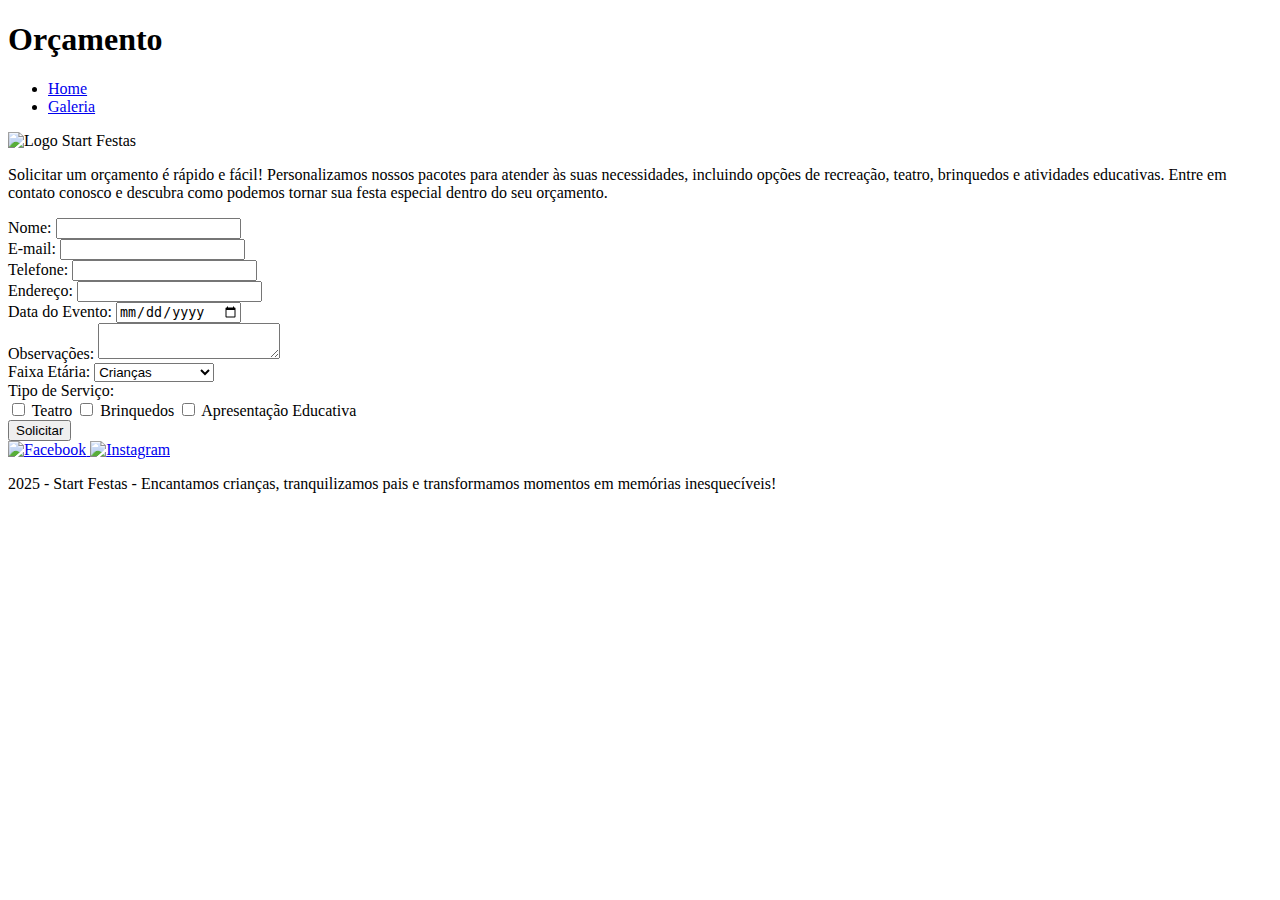
==== src/main/resources/templates/orcamento.html @ b782103f "Commit inicial com arquivos HTML e CSS" ====
<!DOCTYPE html>
<html lang="en">
<head>
    <meta charset="UTF-8">
    <meta name="viewport" content="width=device-width, initial-scale=1.0">
    <title>Orçamento</title>
    <link rel="stylesheet" href="/css/orcamento.css">
</head>
<body>
    <nav>
        <div class="nav-title">
            <h1>Orçamento</h1>
        </div>
        <ul>
            <li>
                 <a href="/">Home</a>
            </li>
            <li>
                <a href="/galeria">Galeria</a>
            </li>
        </ul>
    </nav>
        <img src="./img/Festas-removebg.png" alt="Logo Start Festas" class="imagem-banner">
    <div class="solicitar-orcamento">
        <p>Solicitar um orçamento é rápido e fácil! Personalizamos nossos pacotes para atender às suas necessidades, incluindo opções de recreação, teatro, brinquedos e atividades educativas. Entre em contato conosco e descubra como podemos tornar sua festa especial dentro do seu orçamento.</p>
    </div>
    <div class="orcamento-form">
        <form action="#" method="POST">
            <div class="form-group">
                <label for="nome">Nome:</label>
                <input type="text" id="nome" name="nome" required>
            </div>

            <div class="form-group">
                <label for="email">E-mail:</label>
                <input type="email" id="email" name="email" required>
            </div>

            <div class="form-group">
                <label for="telefone">Telefone:</label>
                <input type="tel" id="telefone" name="telefone" required>
            </div>

            <div class="form-group">
                <label for="endereco">Endereço:</label>
                <input type="text" id="endereco" name="endereco" required>
            </div>

            <div class="form-group">
                <label for="data">Data do Evento:</label>
                <input type="date" id="data" name="data" required>
            </div>

            <div class="form-group">
                <label for="observacoes">Observações:</label>
                <textarea id="observacoes" name="observacoes"></textarea>
            </div>

            <div class="form-group">
                <label for="faixa-etaria">Faixa Etária:</label>
                <select id="faixa-etaria" name="faixa-etaria" required>
                    <option value="crianças">Crianças</option>
                    <option value="adultos">Adultos</option>
                    <option value="todas">Todas as Idades</option>
                </select>
            </div>

            <div class="form-group">
                <label>Tipo de Serviço:</label>
                <div class="checkbox-group">
                    <label><input type="checkbox" name="servico" value="teatro"> Teatro</label>
                    <label><input type="checkbox" name="servico" value="brinquedos"> Brinquedos</label>
                    <label><input type="checkbox" name="servico" value="apresentacao-educativa"> Apresentação Educativa</label>
                </div>
            </div>
            <div class="form-group">
                <button type="submit" class="submit-btn">Solicitar</button>
            </div>
        </form>
    </div>
    <footer>
        <div class="footer-content">
            <div class="social-icons">
                <a href="#" class="social-icon">
                    <img src="./img/facebook-icon (1).png" alt="Facebook">
                </a>
                <a href="#" class="social-icon">
                    <img src="./img/instagram-icon.png" alt="Instagram">
                </a>
            </div>
            <p class="footer-text">2025 - Start Festas - Encantamos crianças, tranquilizamos pais e transformamos momentos em memórias inesquecíveis!</p>
        </div>
    </footer>
</body>
</html>
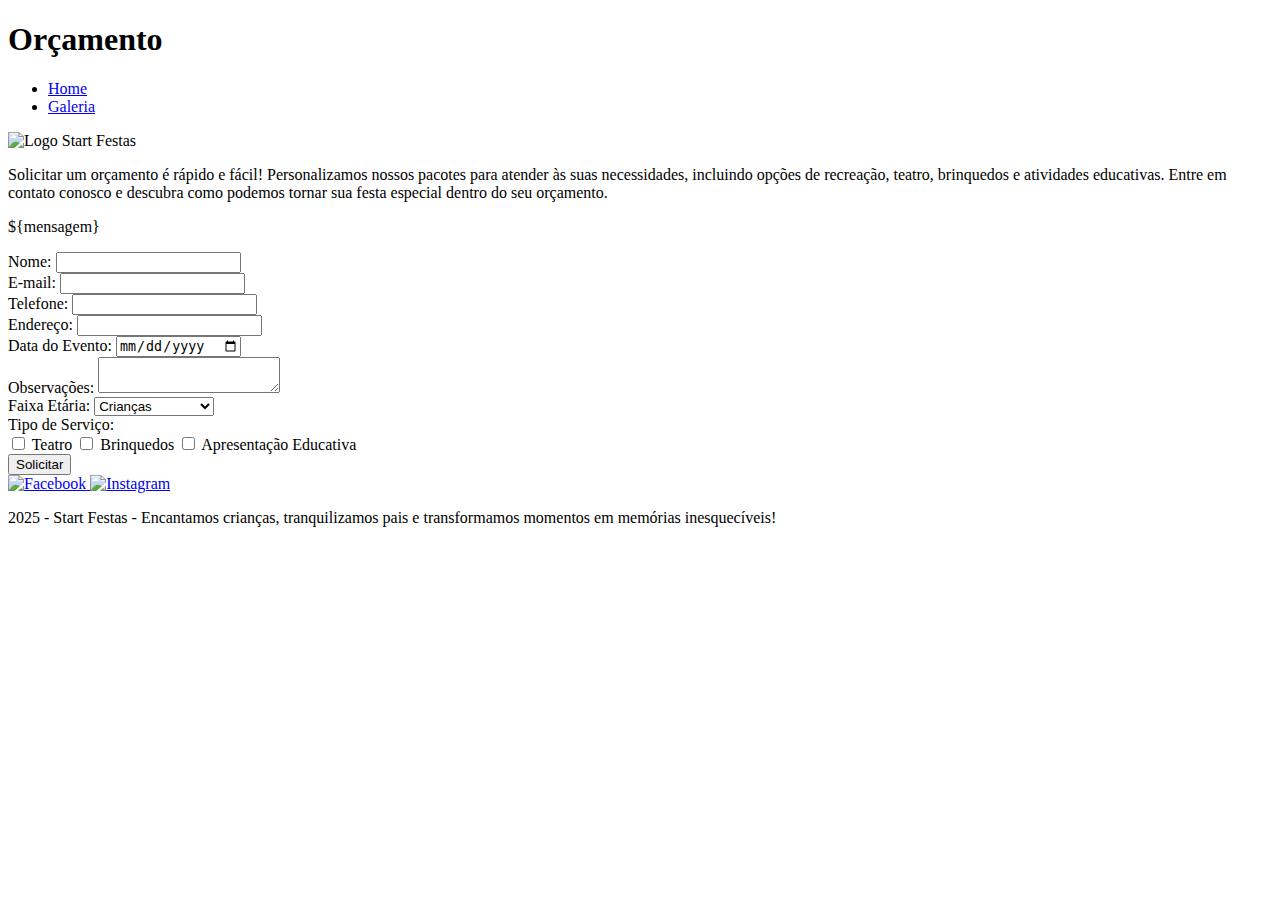
==== commit 01493398: "Adicionada página de sucesso e implementação do redirecionamento pós-envio do formulário" ====
--- a/src/main/resources/templates/orcamento.html
+++ b/src/main/resources/templates/orcamento.html
@@ -1,5 +1,5 @@
 <!DOCTYPE html>
-<html lang="en">
+<html lang="pt-br">
 <head>
     <meta charset="UTF-8">
     <meta name="viewport" content="width=device-width, initial-scale=1.0">
@@ -20,12 +20,20 @@
             </li>
         </ul>
     </nav>
-        <img src="./img/Festas-removebg.png" alt="Logo Start Festas" class="imagem-banner">
+    <img src="./img/Festas-removebg.png" alt="Logo Start Festas" class="imagem-banner">
+    
+    <!-- Exibição da mensagem de sucesso -->
     <div class="solicitar-orcamento">
         <p>Solicitar um orçamento é rápido e fácil! Personalizamos nossos pacotes para atender às suas necessidades, incluindo opções de recreação, teatro, brinquedos e atividades educativas. Entre em contato conosco e descubra como podemos tornar sua festa especial dentro do seu orçamento.</p>
+        
+        <!-- Exibe a mensagem de sucesso se houver -->
+        <div th:if="${mensagem != null}" class="success-message">
+            <p>${mensagem}</p>
+        </div>
     </div>
+
     <div class="orcamento-form">
-        <form action="#" method="POST">
+        <form action="/orcamento/salvar" method="POST">
             <div class="form-group">
                 <label for="nome">Nome:</label>
                 <input type="text" id="nome" name="nome" required>
@@ -47,8 +55,8 @@
             </div>
 
             <div class="form-group">
-                <label for="data">Data do Evento:</label>
-                <input type="date" id="data" name="data" required>
+                <label for="dataEvento">Data do Evento:</label>
+                <input type="date" id="dataEvento" name="dataEvento" required>
             </div>
 
             <div class="form-group">
@@ -57,8 +65,8 @@
             </div>
 
             <div class="form-group">
-                <label for="faixa-etaria">Faixa Etária:</label>
-                <select id="faixa-etaria" name="faixa-etaria" required>
+                <label for="faixaEtaria">Faixa Etária:</label>
+                <select id="faixaEtaria" name="faixaEtaria" required>
                     <option value="crianças">Crianças</option>
                     <option value="adultos">Adultos</option>
                     <option value="todas">Todas as Idades</option>
@@ -68,9 +76,9 @@
             <div class="form-group">
                 <label>Tipo de Serviço:</label>
                 <div class="checkbox-group">
-                    <label><input type="checkbox" name="servico" value="teatro"> Teatro</label>
-                    <label><input type="checkbox" name="servico" value="brinquedos"> Brinquedos</label>
-                    <label><input type="checkbox" name="servico" value="apresentacao-educativa"> Apresentação Educativa</label>
+                    <label><input type="checkbox" name="tipoServico" value="teatro"> Teatro</label>
+                    <label><input type="checkbox" name="tipoServico" value="brinquedos"> Brinquedos</label>
+                    <label><input type="checkbox" name="tipoServico" value="apresentacao-educativa"> Apresentação Educativa</label>
                 </div>
             </div>
             <div class="form-group">
@@ -78,6 +86,7 @@
             </div>
         </form>
     </div>
+
     <footer>
         <div class="footer-content">
             <div class="social-icons">
